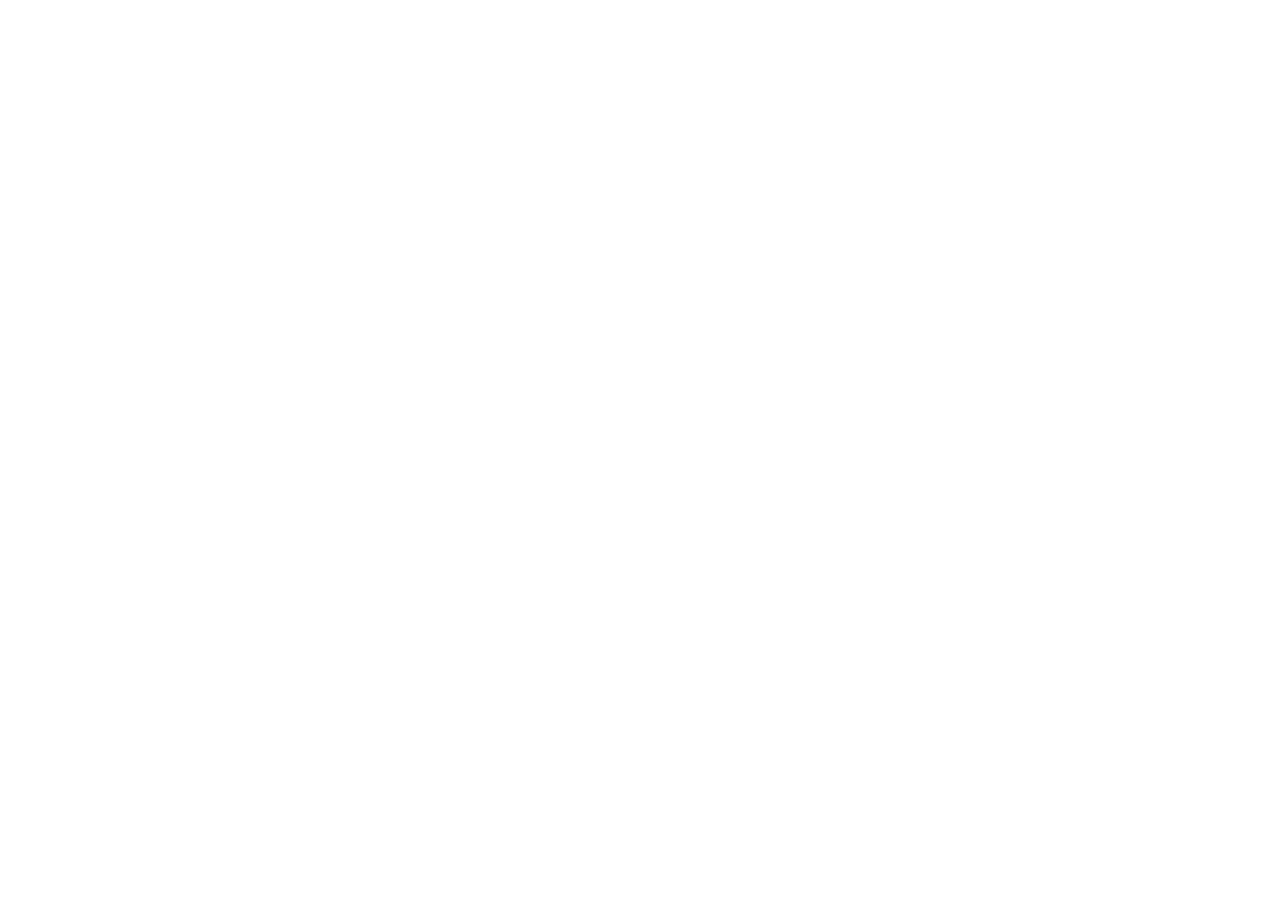
==== index.html @ 1dfa5999 "first commit" ====
<!DOCTYPE html>
<html lang="en">
<head>
    <meta charset="UTF-8">
    <meta name="viewport" content="width=device-width, initial-scale=1.0">
    <link rel="stylesheet" href="style.css">
    <title>XO GAME</title>
</head>
<body>
    
</body>
</html>
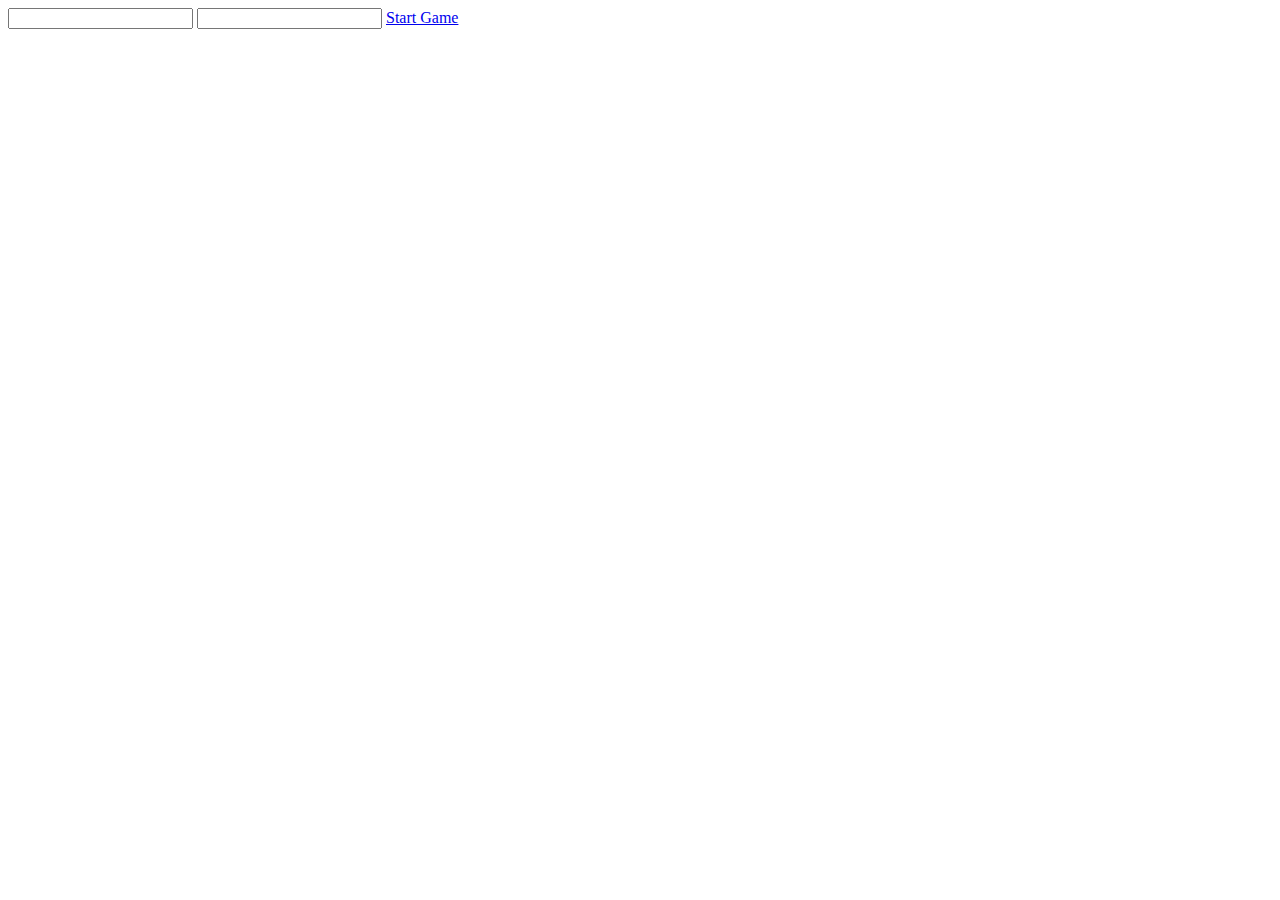
==== commit 7cfa9a1a: "index.html" ====
--- a/index.html
+++ b/index.html
@@ -7,6 +7,12 @@
     <title>XO GAME</title>
 </head>
 <body>
-    
+    <div class="container">
+        <div class="input-card">
+            <input type="text" name="player-1" id="player-1">
+            <input type="text" name="player-2" id="player-2">
+            <a href="game.html">Start Game</a>
+        </div>
+    </div>
 </body>
 </html>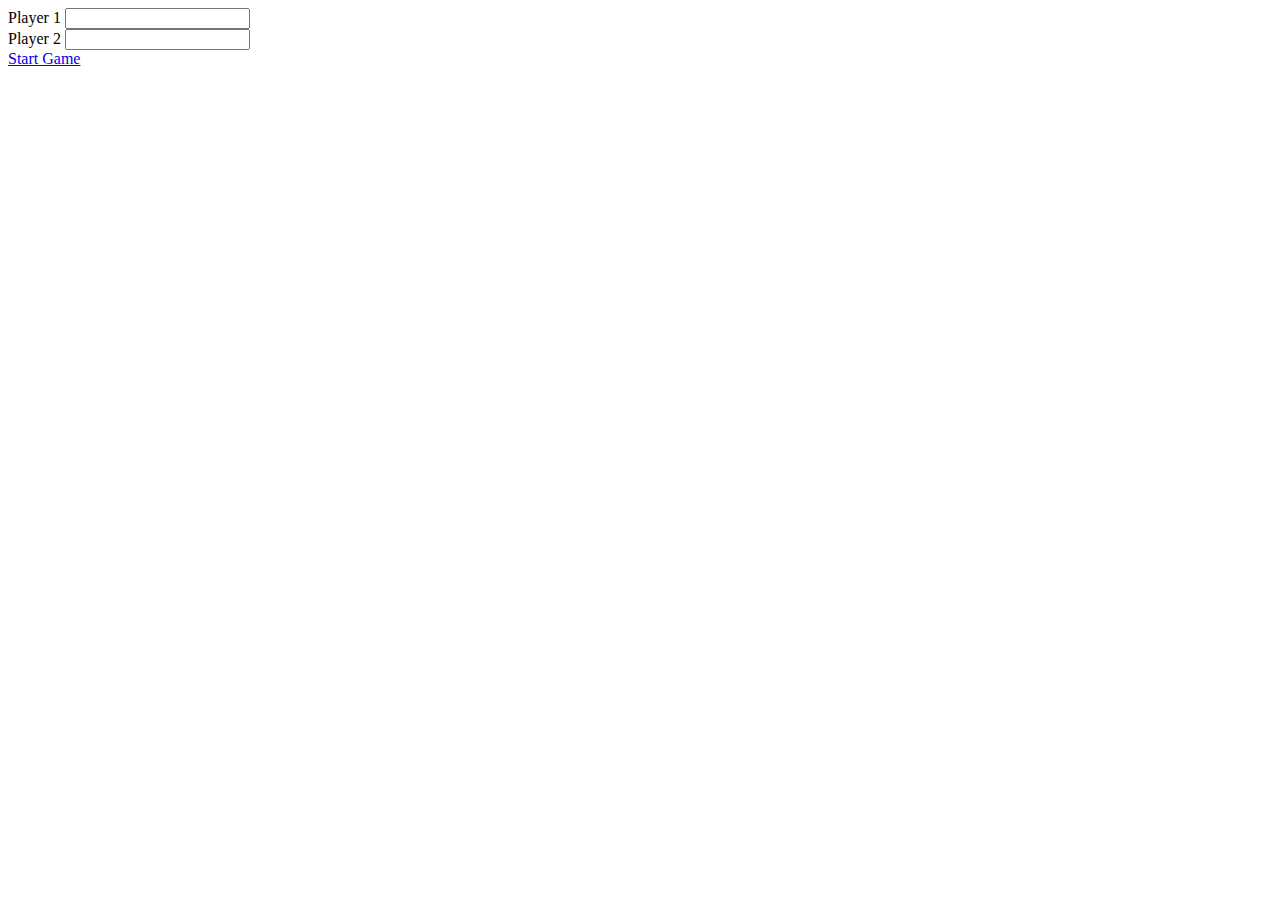
==== commit bc6c3a58: "modify index.html" ====
--- a/index.html
+++ b/index.html
@@ -9,8 +9,14 @@
 <body>
     <div class="container">
         <div class="input-card">
-            <input type="text" name="player-1" id="player-1">
-            <input type="text" name="player-2" id="player-2">
+            <div class="player-info">
+                <label for="player-1">Player 1</label>
+                <input type="text" name="player-1" id="player-1">
+            </div>
+            <div class="player-info">
+                <label for="player-1">Player 2</label>
+                <input type="text" name="player-2" id="player-2">
+            </div>
             <a href="game.html">Start Game</a>
         </div>
     </div>
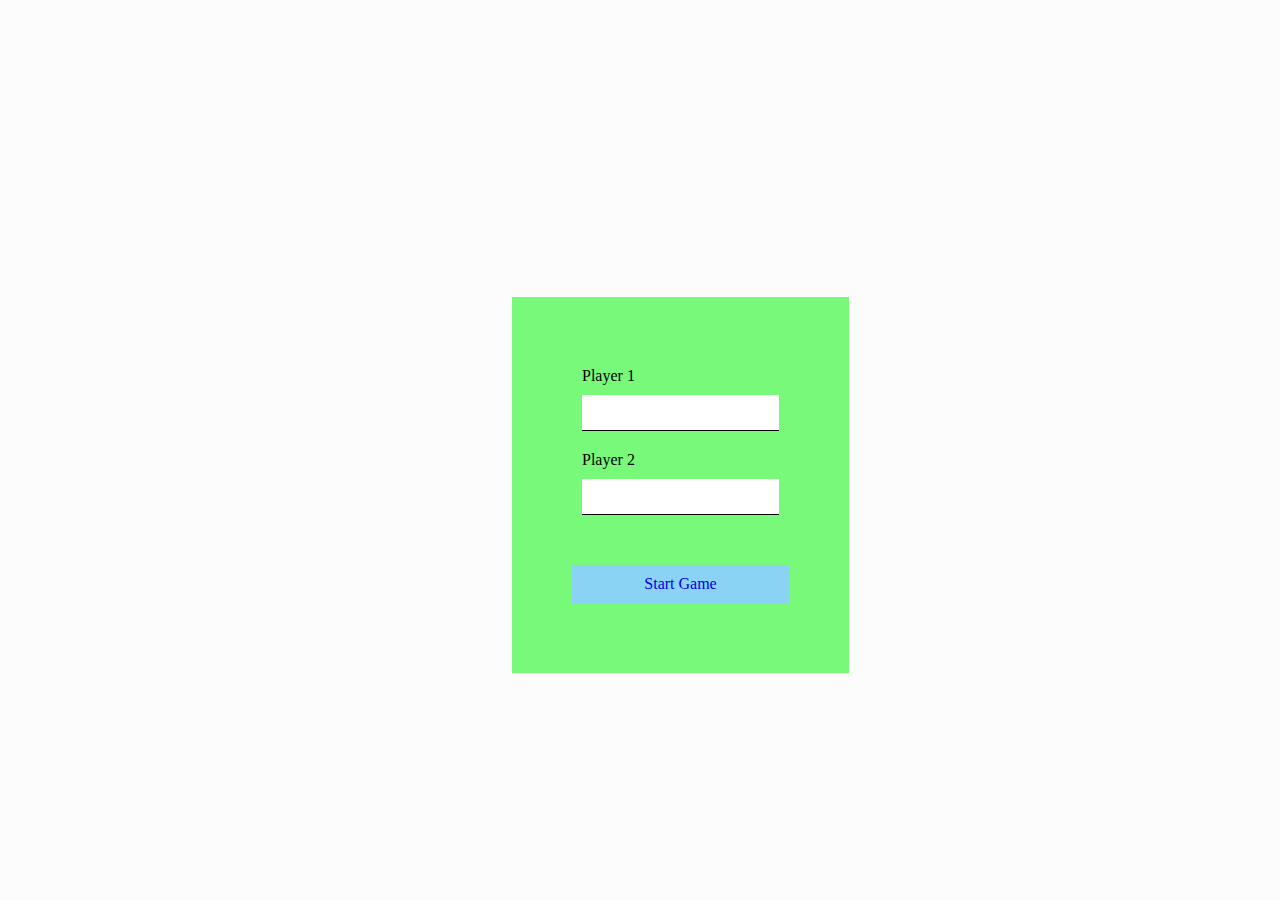
==== commit 26312240: "index.html + css" ====
--- a/index.html
+++ b/index.html
@@ -11,13 +11,13 @@
         <div class="input-card">
             <div class="player-info">
                 <label for="player-1">Player 1</label>
-                <input type="text" name="player-1" id="player-1">
+                <input type="text" name="player-1" class="player-input" id="player-1">
             </div>
             <div class="player-info">
                 <label for="player-1">Player 2</label>
-                <input type="text" name="player-2" id="player-2">
+                <input type="text" name="player-2" id="player-2" class="player-input">
             </div>
-            <a href="game.html">Start Game</a>
+            <a href="game.html" class="start-game">Start Game</a>
         </div>
     </div>
 </body>
--- a/style.css
+++ b/style.css
@@ -0,0 +1,42 @@
+body {
+    width: 100%;
+    height: 100%;
+    background-color: #fcfcfc;
+}
+
+.container {
+    position: absolute;
+    top: 33%;
+    left: 40%;
+    background-color: rgba(113, 249, 113, 0.941);
+}
+
+.input-card {
+    padding: 70px;
+    display: flex;
+    flex-direction: column;
+    gap: 20px;
+    align-items: center;
+}
+
+.player-input {
+    padding: 10px;
+    border: none;
+    border-bottom: 1px solid black;
+
+}
+
+.player-info {
+    display: flex;
+    flex-direction: column;
+    gap: 10px;
+}
+
+.start-game {
+    background-color: rgb(138, 211, 245);
+    text-decoration: none;
+    padding: 10px;
+    margin-top: 30px;
+    width: 100%;
+    text-align: center;
+}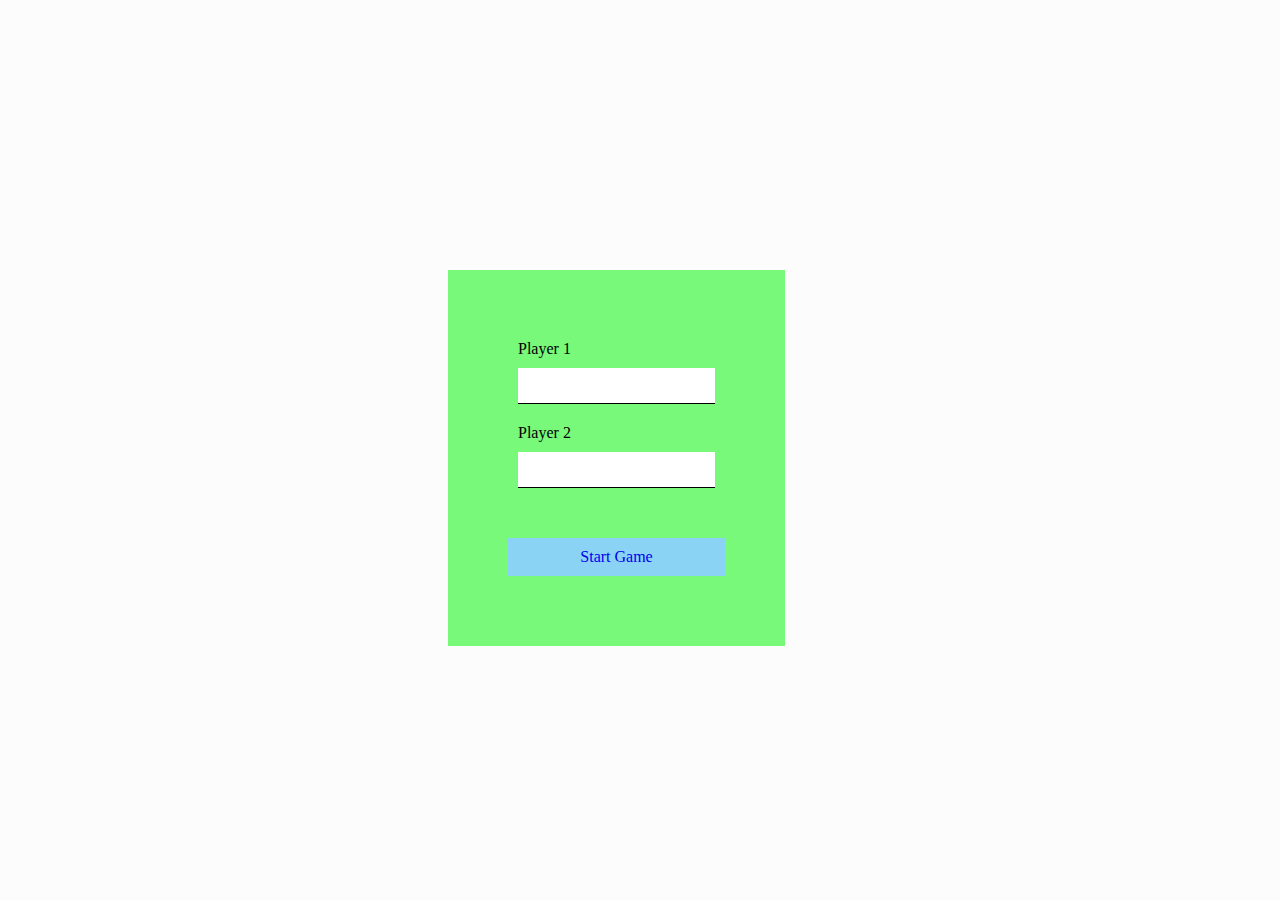
==== commit 89ee27f6: "index.js - linked the game square to js file" ====
--- a/index.html
+++ b/index.html
@@ -20,5 +20,6 @@
             <a href="game.html" class="start-game">Start Game</a>
         </div>
     </div>
+    <script src="index.js"></script>
 </body>
 </html>--- a/style.css
+++ b/style.css
@@ -6,9 +6,8 @@
 
 .container {
     position: absolute;
-    top: 33%;
-    left: 40%;
-    background-color: rgba(113, 249, 113, 0.941);
+    top: 30%;
+        left: 35%;
 }
 
 .input-card {
@@ -17,6 +16,7 @@
     flex-direction: column;
     gap: 20px;
     align-items: center;
+    background-color: rgba(113, 249, 113, 0.941);
 }
 
 .player-input {
@@ -39,4 +39,32 @@
     margin-top: 30px;
     width: 100%;
     text-align: center;
+}
+.player-sccore {
+    display: flex;
+    justify-content: space-between;
+    padding: 70px;
+    font-size: 50px;
+}
+
+.game-card {
+    border: 5px solid rgba(113, 249, 113, 0.941);
+    background-color: rgba(113, 249, 113, 0.941);
+}
+
+.btn {
+    width: 150px;
+    height: 150px;
+    border: none;
+}
+.btn:active {
+    background-color: blue;
+}
+
+/* .blue {
+    background-color: blue;
+} */
+
+.red {
+    background-color: red;
 }